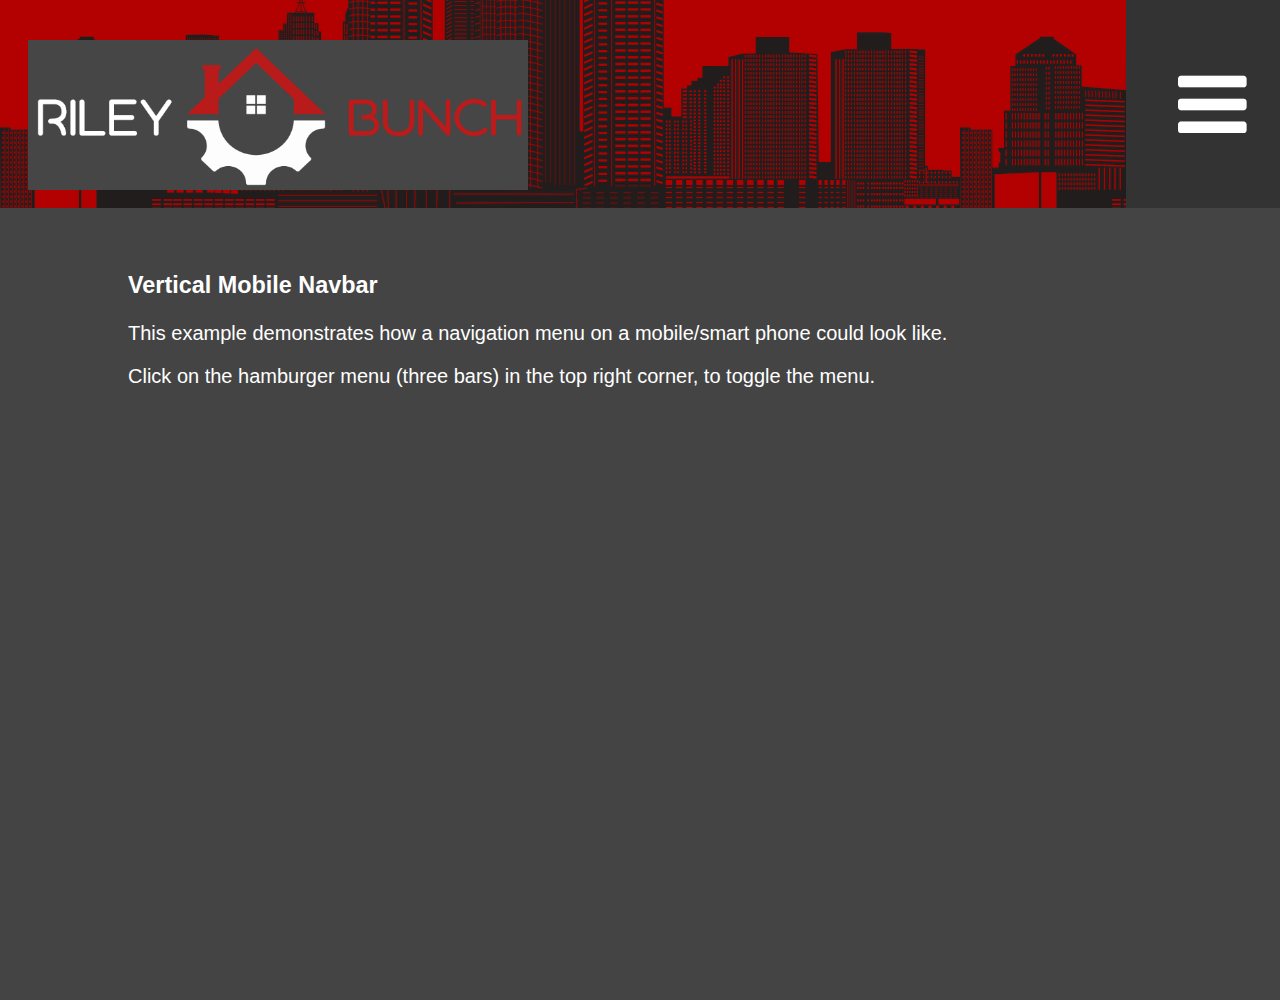
==== index.html @ f1d405d7 "Update index.html" ====
<!DOCTYPE html>
<html>
<head>
<meta name="viewport" content="width=device-width, initial-scale=1">
<link rel="stylesheet" href="https://cdnjs.cloudflare.com/ajax/libs/font-awesome/4.7.0/css/font-awesome.min.css"> 
  
  <title>Riley Bunch</title> 
    
  </head>
  <body>
    
<style> 
  
  
  body { margin:0; }
  
  
  
  .Riley {
    margin: -2%;
  }
  
  
  
  .Text {
    padding-left:5%;
    margin: 5%;
    font-size: 20px;
  }
  
  
body {
  font-family: Arial, Helvetica, sans-serif;
}

.mobile-container {
  max-width: 100%;
  background-color: #444;
  height: 1000px;
  color: white;
  border-radius: 0%;
}
  

.topnav {
  overflow: hidden;
  background-color: #333;
  position: relative;
}

.topnav #myLinks {
  display: none;
}

.topnav a {
  color: white;
  padding: 5% 4%;
  text-decoration: none;
  font-size: 80px;
  display: block;
}

.topnav a.icon {
  background: #333;
  display: flex;
  position: absolute;
  height: 80px;
  width: 4%;
  right: 0;
  top: 0;
}
  
  
  
  .topnav a:hover {
  color: grey;
}
  

.active {
  background-image: url("cut.png");
  height: 80px;
 background-color: #b30000;
  color: white;
}
</style>

 

<!-- Simulate a smartphone / tablet -->
<div class="mobile-container">

<!-- Top Navigation Menu -->
<div class="topnav">
  
  <a href="#home" class="active"><div class="Riley">
  <img src="Logo.png" width="500" height="150">
    </div></a>
  
  
  
  
  <div id="myLinks">
    <a href="index.html">About</a>
    <a href="Resume.html">Resume</a>
    <a href="Experience.html">Experience</a>
    <a href="Links.html">Links</a>
  </div>
  <a href="javascript:void(0);" class="icon" onclick="myFunction()">
    <i class="fa fa-bars"></i>
  </a>
</div>

    
  
<div class="Text">
  <h3>Vertical Mobile Navbar</h3>
  <p>This example demonstrates how a navigation menu on a mobile/smart phone could look like.</p>
  <p>Click on the hamburger menu (three bars) in the top right corner, to toggle the menu.</p>
</div>

<!-- End smartphone / tablet look -->
</div>

<script>
function myFunction() {
  var x = document.getElementById("myLinks");
  if (x.style.display === "block") {
    x.style.display = "none";
  } else {
    x.style.display = "block";
  }
}
</script>

</body>
</html>
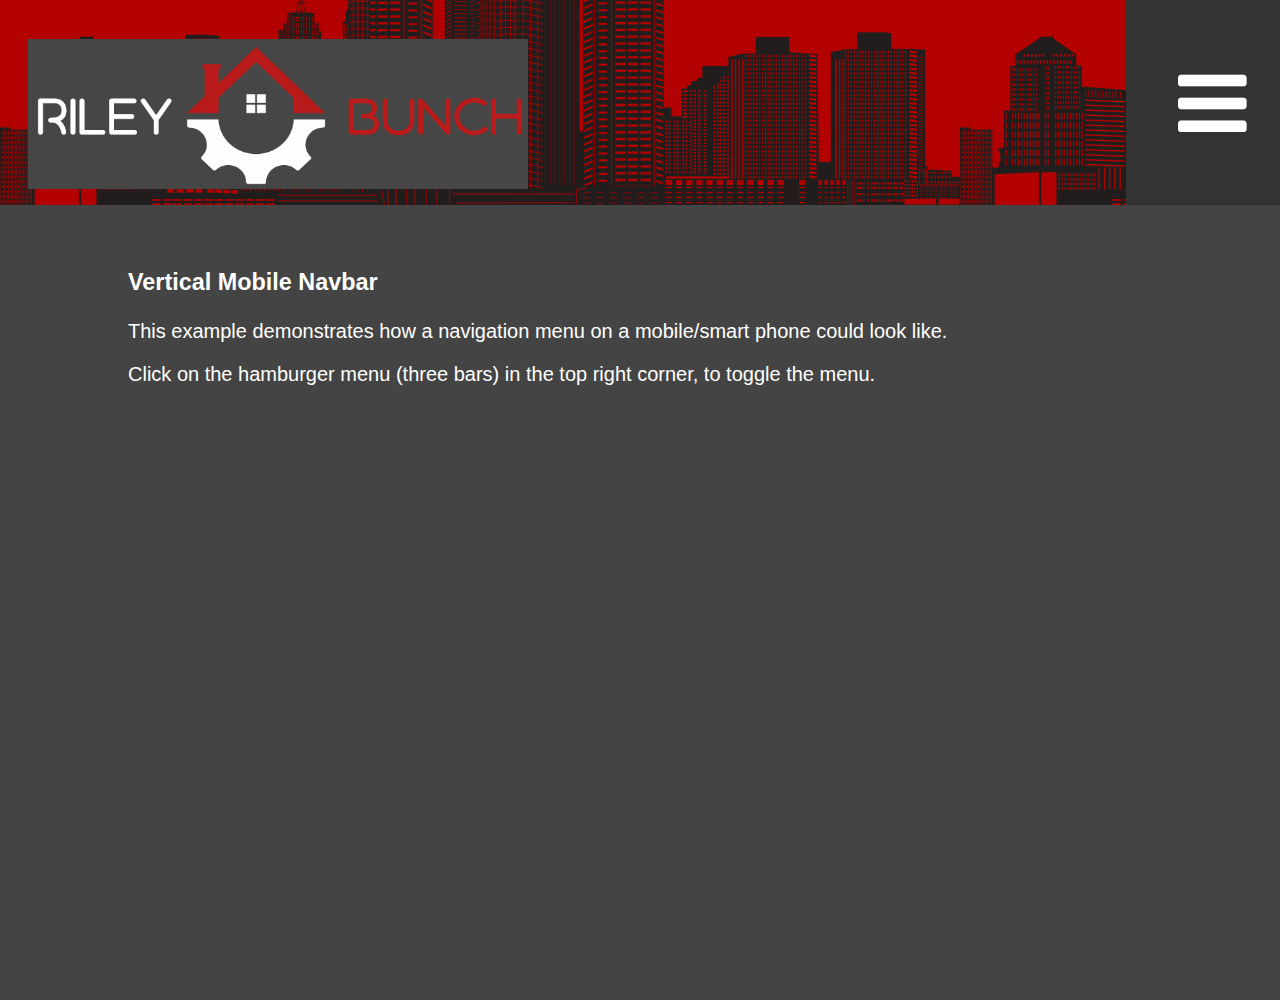
==== commit d3807fec: "Update index.html" ====
--- a/index.html
+++ b/index.html
@@ -54,7 +54,7 @@
 
 .topnav a {
   color: white;
-  padding: 5% 4%;
+  padding: 4.9% 4%;
   text-decoration: none;
   font-size: 80px;
   display: block;
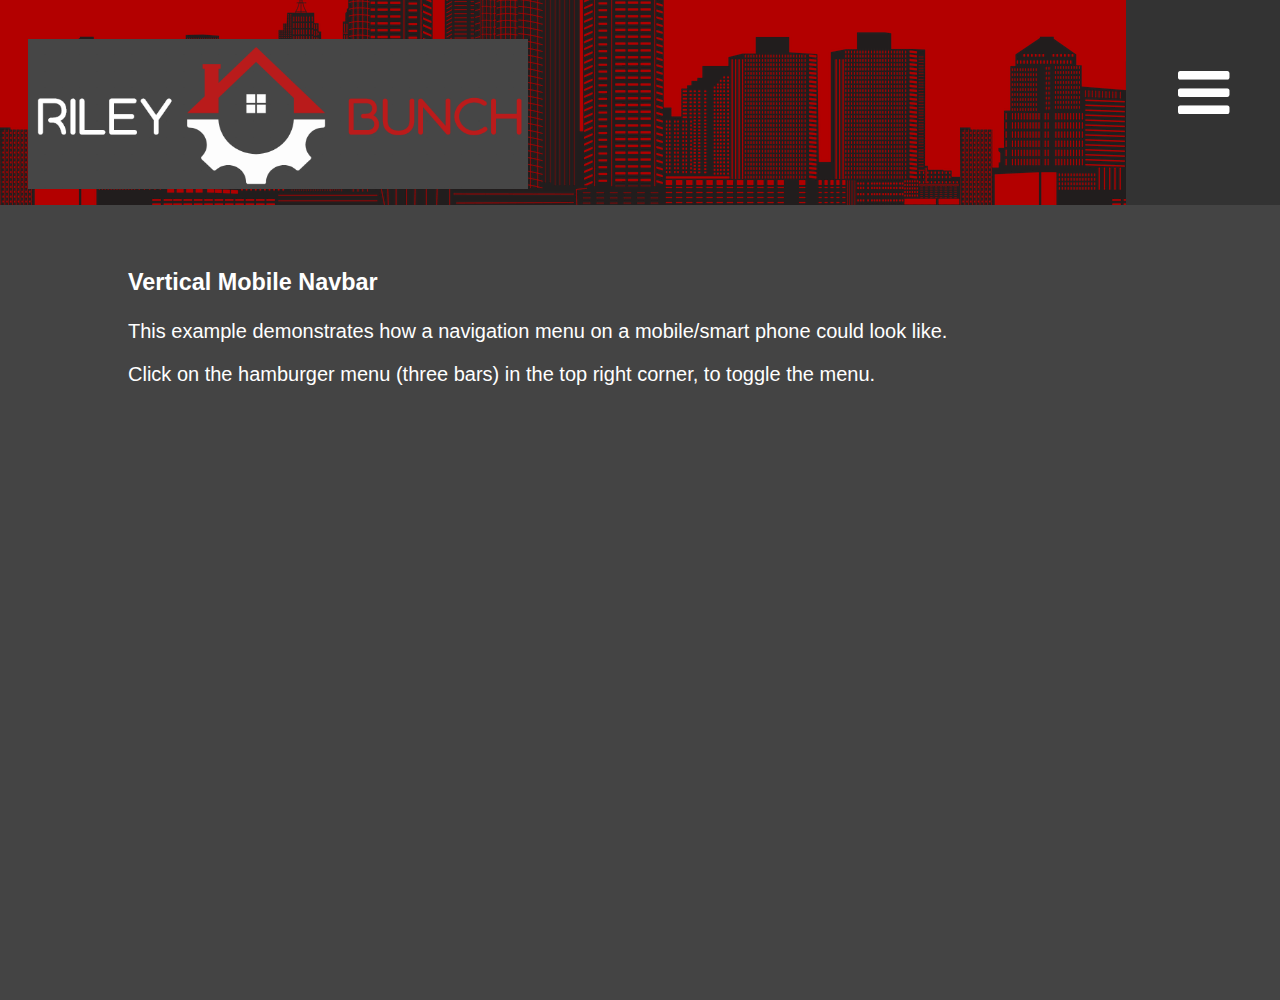
==== commit 1f443dce: "Update index.html" ====
--- a/index.html
+++ b/index.html
@@ -56,7 +56,7 @@
   color: white;
   padding: 4.9% 4%;
   text-decoration: none;
-  font-size: 80px;
+  font-size: 60px;
   display: block;
 }
 
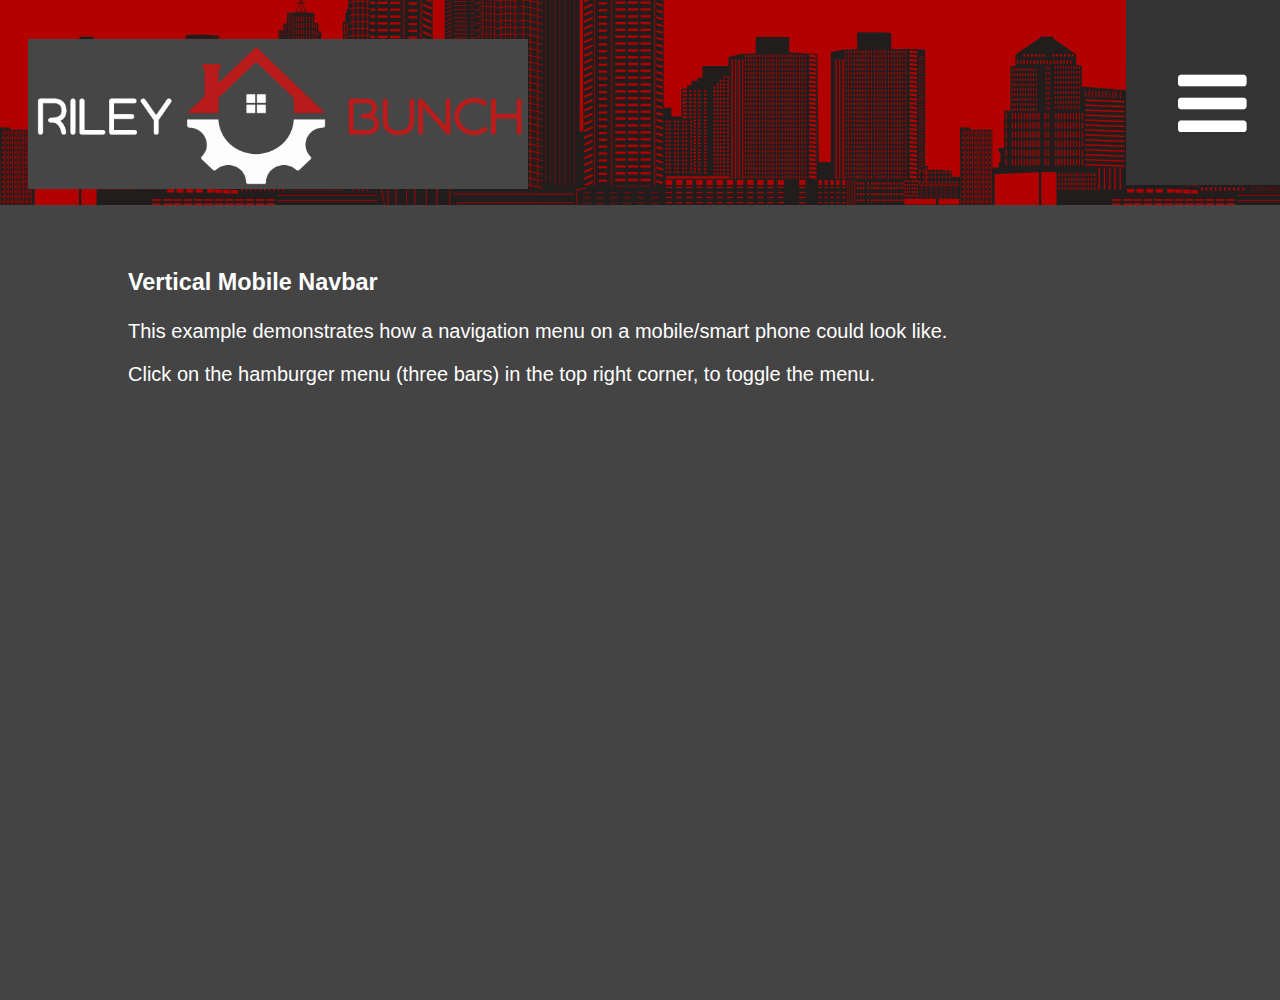
==== commit cbb04c85: "Update index.html" ====
--- a/index.html
+++ b/index.html
@@ -56,7 +56,7 @@
   color: white;
   padding: 4.9% 4%;
   text-decoration: none;
-  font-size: 60px;
+  font-size: 80px;
   display: block;
 }
 
@@ -64,7 +64,7 @@
   background: #333;
   display: flex;
   position: absolute;
-  height: 80px;
+  height: 60px;
   width: 4%;
   right: 0;
   top: 0;
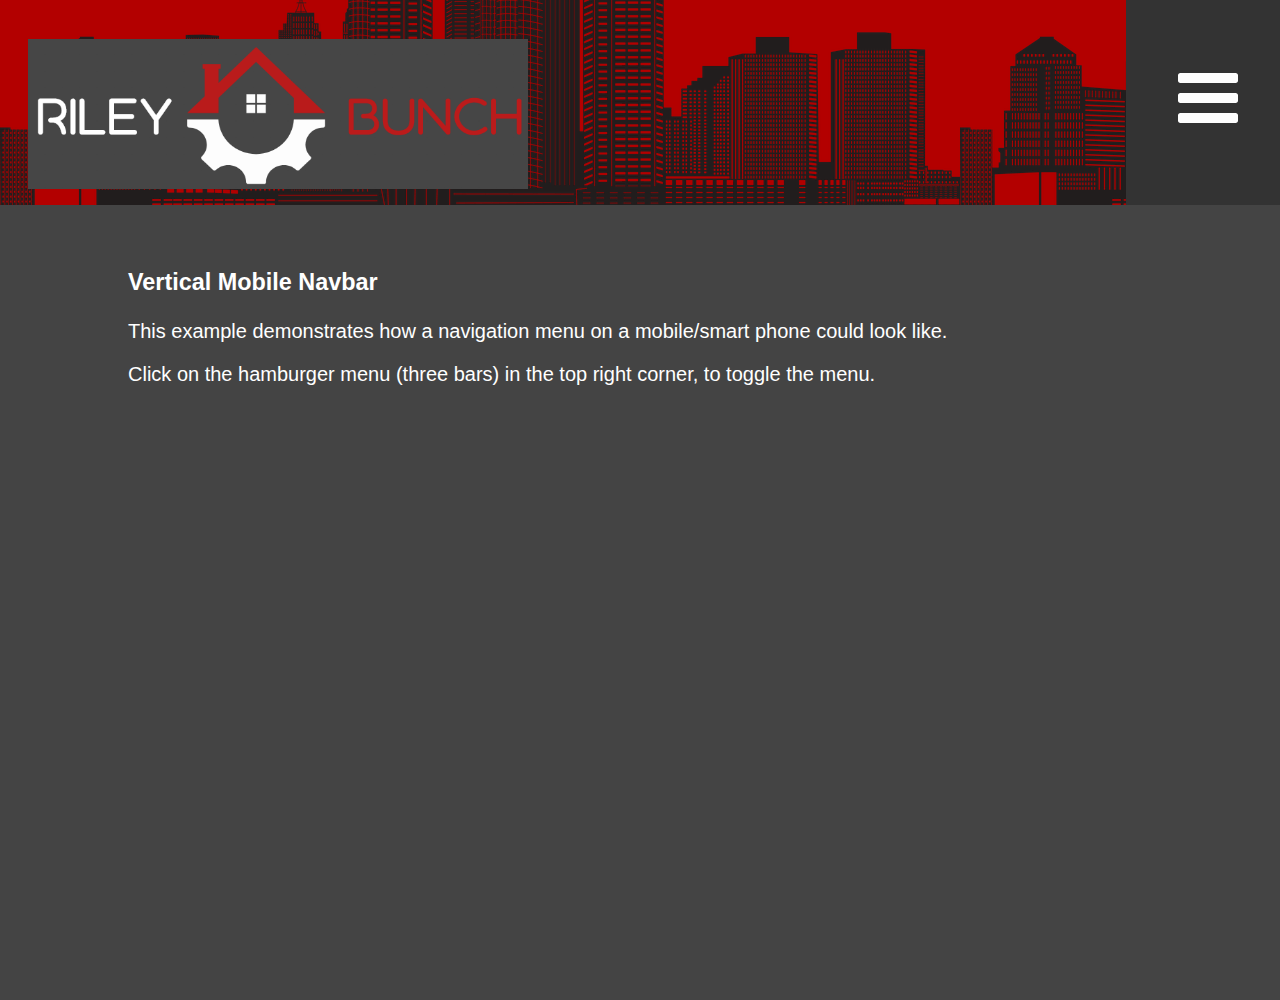
==== commit 91742323: "Update index.html" ====
--- a/index.html
+++ b/index.html
@@ -56,7 +56,7 @@
   color: white;
   padding: 4.9% 4%;
   text-decoration: none;
-  font-size: 80px;
+  font-size: 70px;
   display: block;
 }
 
@@ -64,7 +64,7 @@
   background: #333;
   display: flex;
   position: absolute;
-  height: 60px;
+  height: 80px;
   width: 4%;
   right: 0;
   top: 0;
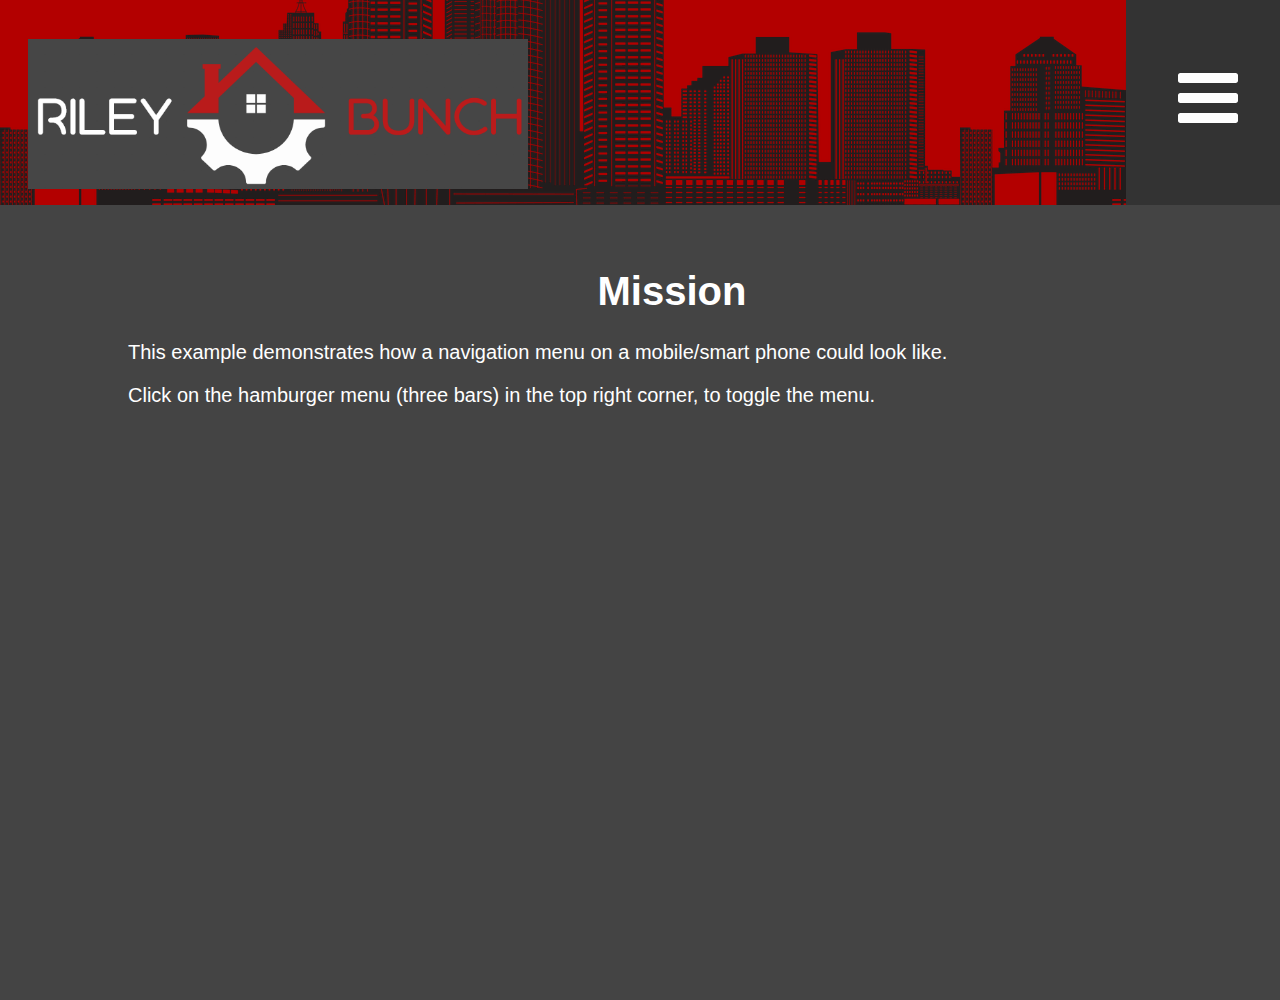
==== commit 21dcceb0: "Update index.html" ====
--- a/index.html
+++ b/index.html
@@ -93,7 +93,7 @@
 <!-- Top Navigation Menu -->
 <div class="topnav">
   
-  <a href="#home" class="active"><div class="Riley">
+  <a href="index.html" class="active"><div class="Riley">
   <img src="Logo.png" width="500" height="150">
     </div></a>
   
@@ -101,7 +101,7 @@
   
   
   <div id="myLinks">
-    <a href="index.html">About</a>
+    <a href="index.html">Home</a>
     <a href="Resume.html">Resume</a>
     <a href="Experience.html">Experience</a>
     <a href="Links.html">Links</a>
@@ -114,7 +114,7 @@
     
   
 <div class="Text">
-  <h3>Vertical Mobile Navbar</h3>
+  <h1><center>Mission</center></h1>
   <p>This example demonstrates how a navigation menu on a mobile/smart phone could look like.</p>
   <p>Click on the hamburger menu (three bars) in the top right corner, to toggle the menu.</p>
 </div>
